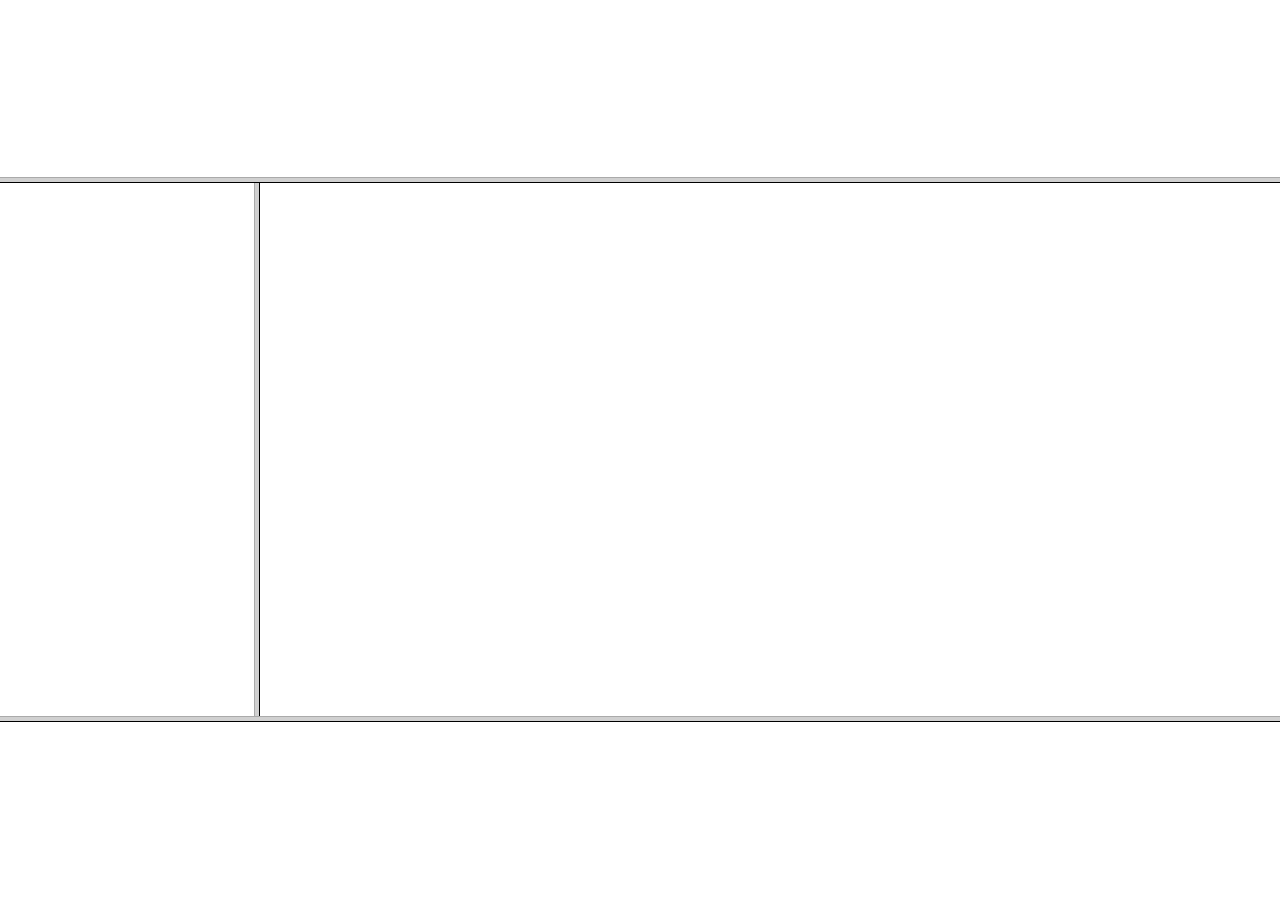
==== index.html @ 2a966d03 "Create index.html" ====
<!DOCTYPE html>
<html>
<frameset>
<frameset rows="20%, 60%, 20%">
<frame src="" name="header">
<frameset cols="20%, 80%">
<frame src="" name="menu">
<frame src="" name="home">
</frameset>
<frame src="" name="footer">
</frameset>
</html>
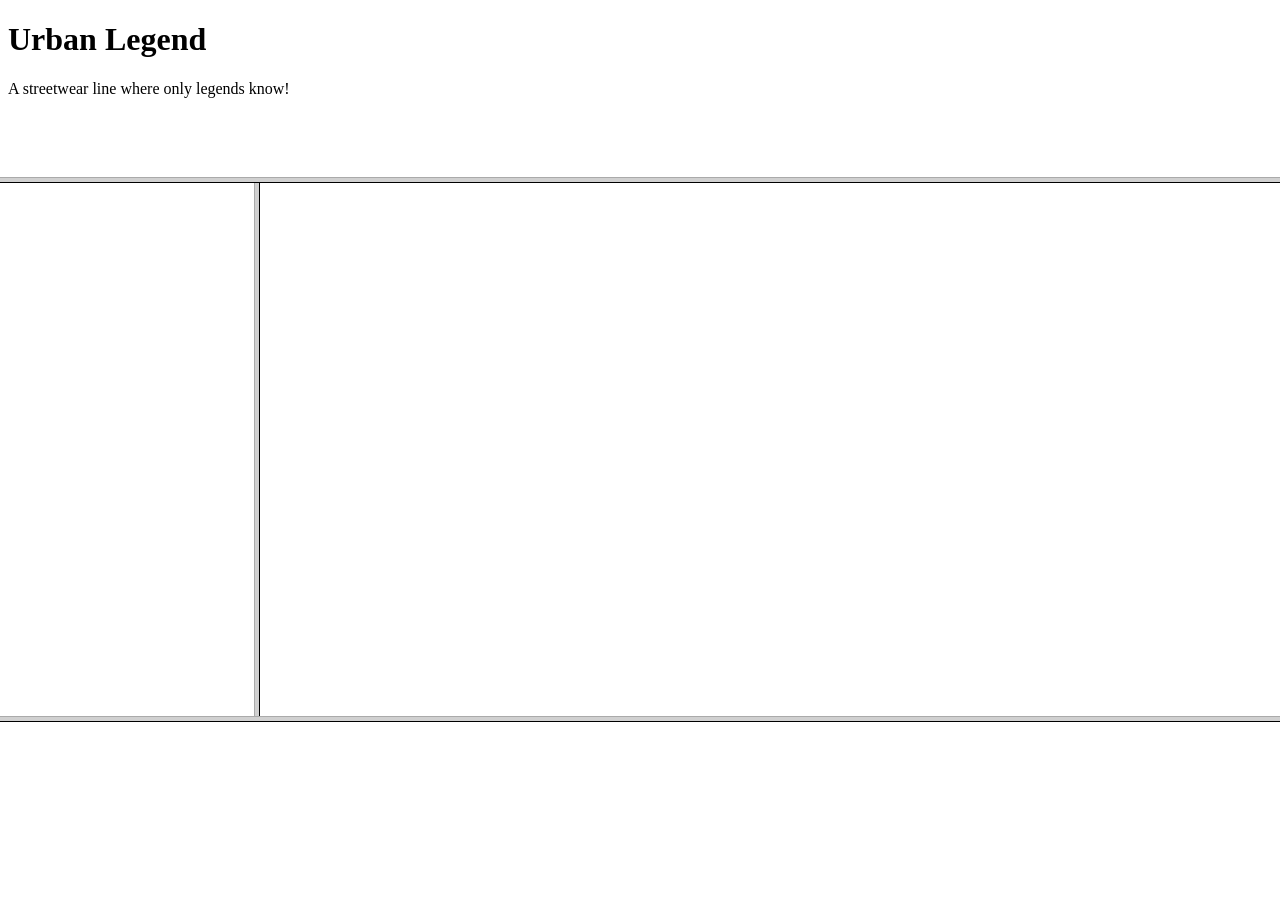
==== commit c8bc8aee: "Update header frame source to header.html" ====
--- a/index.html
+++ b/index.html
@@ -2,7 +2,7 @@
 <html>
 <frameset>
 <frameset rows="20%, 60%, 20%">
-<frame src="" name="header">
+<frame src="header.html" name="header">
 <frameset cols="20%, 80%">
 <frame src="" name="menu">
 <frame src="" name="home">
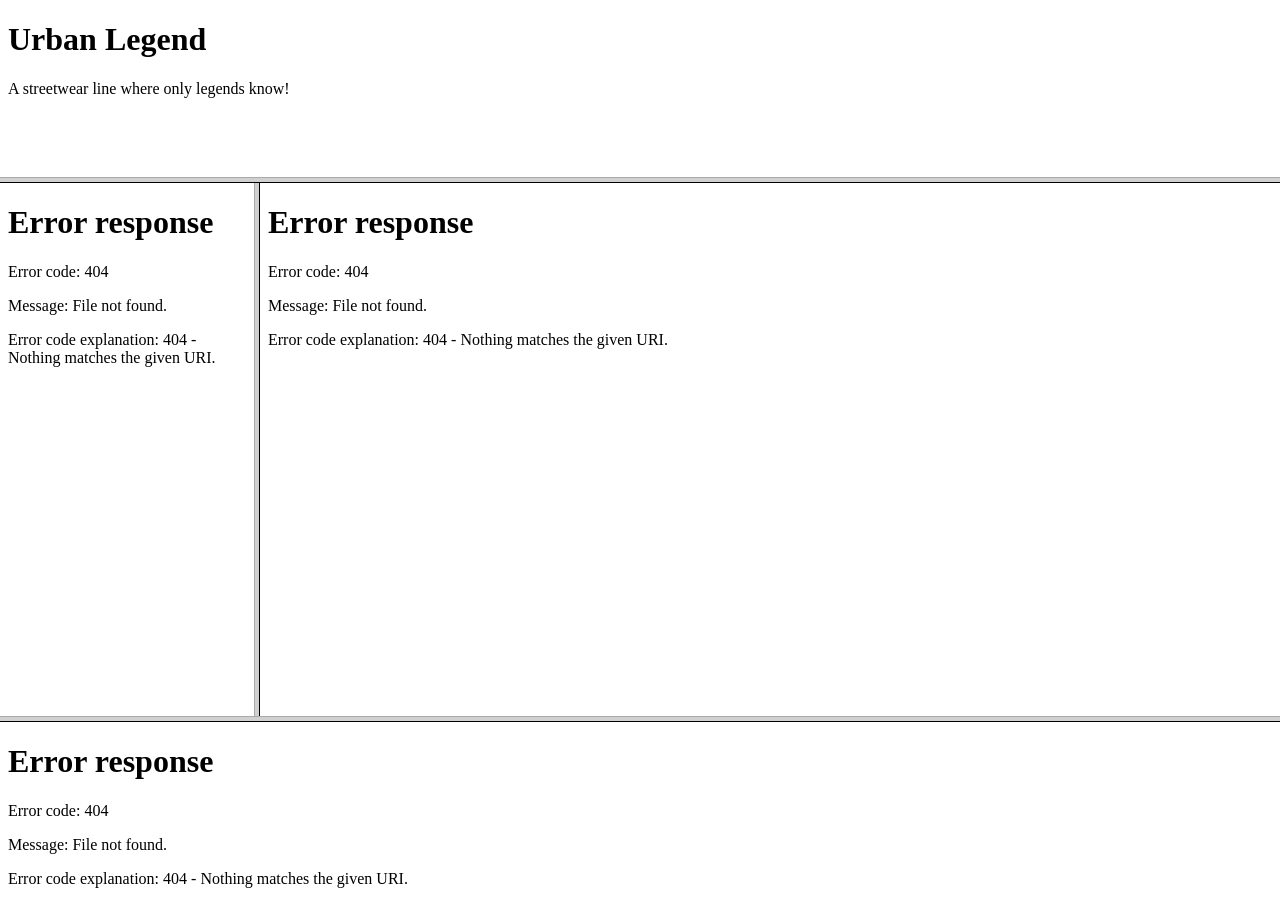
==== commit 94bad3f0: "Update index.html" ====
--- a/index.html
+++ b/index.html
@@ -4,9 +4,9 @@
 <frameset rows="20%, 60%, 20%">
 <frame src="header.html" name="header">
 <frameset cols="20%, 80%">
-<frame src="" name="menu">
-<frame src="" name="home">
+<frame src="sidebar.html" name="sidebar">
+<frame src="home.html" name="home">
 </frameset>
-<frame src="" name="footer">
+<frame src="footer" name="footer">
 </frameset>
 </html>
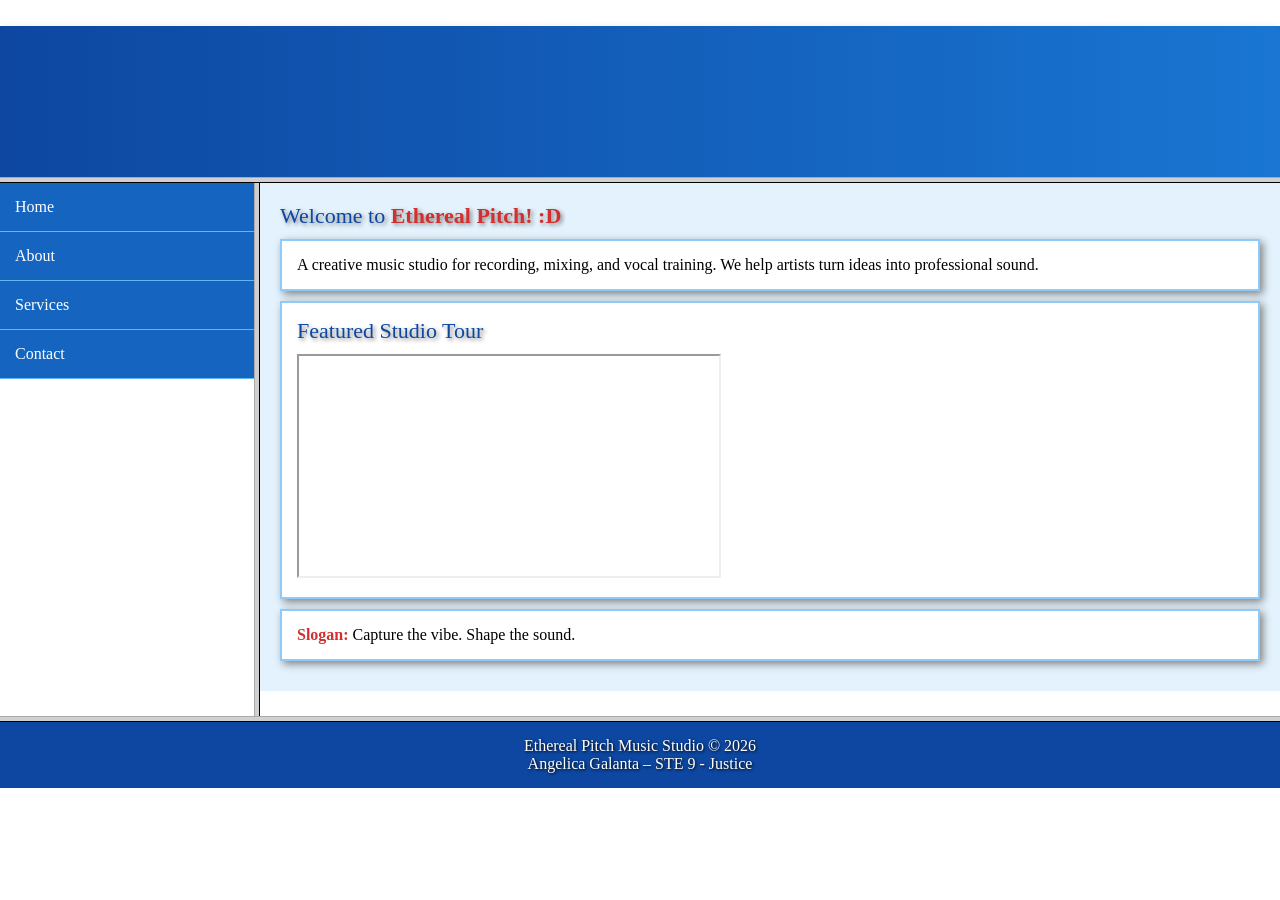
==== commit 7e6a3078: "Update index.html" ====
--- a/index.html
+++ b/index.html
@@ -7,6 +7,6 @@
 <frame src="sidebar.html" name="sidebar">
 <frame src="home.html" name="home">
 </frameset>
-<frame src="footer" name="footer">
+<frame src="footer.html" name="footer">
 </frameset>
 </html>
